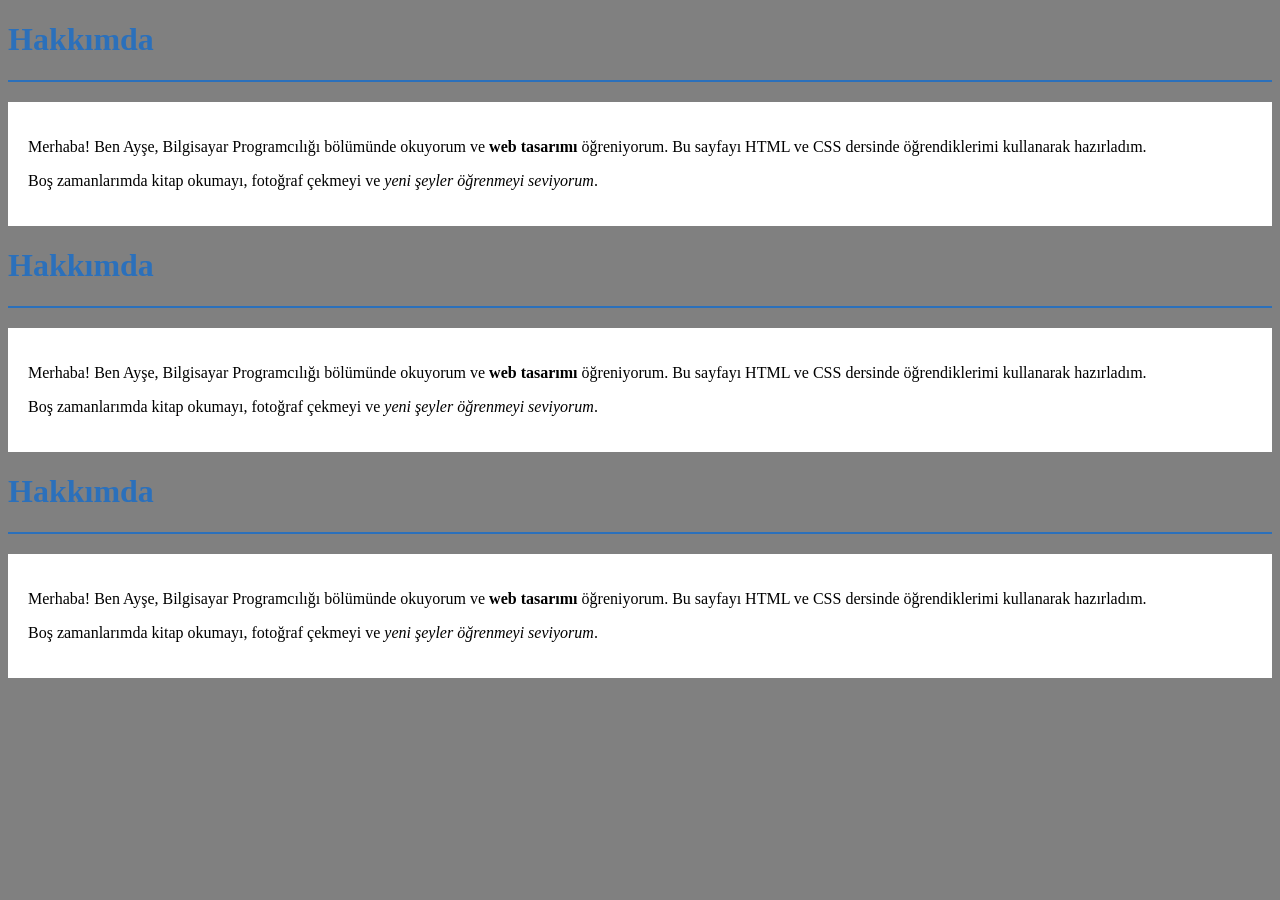
==== index2.html @ 4f4f79ba "yeni" ====
<!DOCTYPE html>
<html lang="tr">
<head>
    <meta charset="UTF-8">
    <title>Hakkımda</title>

    <style>
        body {
            background-color: grey;
        }

        h1 {
            color: #2b70bb;
        }

        .cizgi {
            border-bottom: 2px solid #2b70bb;
        }

        .kutu {
            background-color: white;
            color: black;
            padding: 20px;
            margin-top: 20px;
        }

        .kalin {
            font-weight: bold;
        }

        .italik {
            font-style: italic;
        }
    </style>
</head>

<body>

    <h1>Hakkımda</h1>

    <div class="cizgi"></div>

    <div class="kutu">
        <p>
            Merhaba! Ben Ayşe, Bilgisayar Programcılığı bölümünde okuyorum
            ve <span class="kalin">web tasarımı</span> öğreniyorum.
            Bu sayfayı HTML ve CSS dersinde öğrendiklerimi kullanarak hazırladım.
        </p>

        <p>
            Boş zamanlarımda kitap okumayı, fotoğraf çekmeyi ve
            <span class="italik">yeni şeyler öğrenmeyi seviyorum</span>.
        </p>
    </div>

</body>
</html><!DOCTYPE html>
<html lang="tr">
<head>
    <meta charset="UTF-8">
    <title>Hakkımda</title>

    <style>
        body {
            background-color: grey;
        }

        h1 {
            color: #2b70bb;
        }

        .cizgi {
            border-bottom: 2px solid #2b70bb;
        }

        .kutu {
            background-color: white;
            color: black;
            padding: 20px;
            margin-top: 20px;
        }

        .kalin {
            font-weight: bold;
        }

        .italik {
            font-style: italic;
        }
    </style>
</head>

<body>

    <h1>Hakkımda</h1>

    <div class="cizgi"></div>

    <div class="kutu">
        <p>
            Merhaba! Ben Ayşe, Bilgisayar Programcılığı bölümünde okuyorum
            ve <span class="kalin">web tasarımı</span> öğreniyorum.
            Bu sayfayı HTML ve CSS dersinde öğrendiklerimi kullanarak hazırladım.
        </p>

        <p>
            Boş zamanlarımda kitap okumayı, fotoğraf çekmeyi ve
            <span class="italik">yeni şeyler öğrenmeyi seviyorum</span>.
        </p>
    </div>

</body>
</html><!DOCTYPE html>
<html lang="tr">
<head>
    <meta charset="UTF-8">
    <title>Hakkımda</title>

    <style>
        body {
            background-color: grey;
        }

        h1 {
            color: #2b70bb;
        }

        .cizgi {
            border-bottom: 2px solid #2b70bb;
        }

        .kutu {
            background-color: white;
            color: black;
            padding: 20px;
            margin-top: 20px;
        }

        .kalin {
            font-weight: bold;
        }

        .italik {
            font-style: italic;
        }
    </style>
</head>

<body>

    <h1>Hakkımda</h1>

    <div class="cizgi"></div>

    <div class="kutu">
        <p>
            Merhaba! Ben Ayşe, Bilgisayar Programcılığı bölümünde okuyorum
            ve <span class="kalin">web tasarımı</span> öğreniyorum.
            Bu sayfayı HTML ve CSS dersinde öğrendiklerimi kullanarak hazırladım.
        </p>

        <p>
            Boş zamanlarımda kitap okumayı, fotoğraf çekmeyi ve
            <span class="italik">yeni şeyler öğrenmeyi seviyorum</span>.
        </p>
    </div>

</body>
</html>
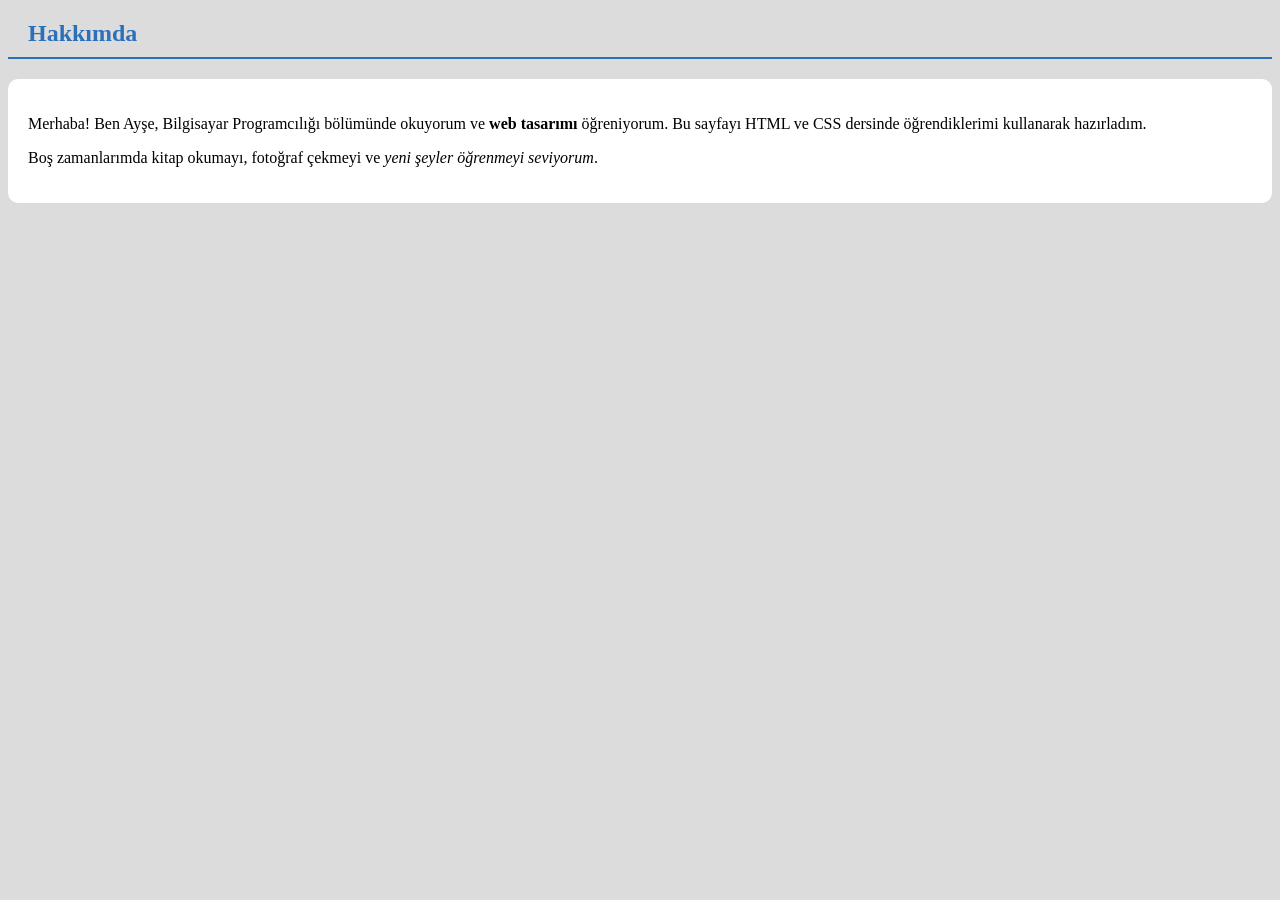
==== commit 3b692493: "Update index2.html" ====
--- a/index2.html
+++ b/index2.html
@@ -2,26 +2,26 @@
 <html lang="tr">
 <head>
     <meta charset="UTF-8">
+    <meta name="viewport" content="width=device-width, initial-scale=1.0">
     <title>Hakkımda</title>
 
     <style>
         body {
-            background-color: grey;
+            background-color: #dcdcdc;
         }
 
-        h1 {
+        h2 {
             color: #2b70bb;
-        }
-
-        .cizgi {
+            padding-left: 20px;
             border-bottom: 2px solid #2b70bb;
+            padding-bottom: 10px;
         }
 
         .kutu {
             background-color: white;
             color: black;
             padding: 20px;
-            margin-top: 20px;
+            border-radius: 10px;
         }
 
         .kalin {
@@ -36,127 +36,13 @@
 
 <body>
 
-    <h1>Hakkımda</h1>
-
-    <div class="cizgi"></div>
+    <h2>Hakkımda</h2>
 
     <div class="kutu">
         <p>
-            Merhaba! Ben Ayşe, Bilgisayar Programcılığı bölümünde okuyorum
-            ve <span class="kalin">web tasarımı</span> öğreniyorum.
-            Bu sayfayı HTML ve CSS dersinde öğrendiklerimi kullanarak hazırladım.
-        </p>
-
-        <p>
-            Boş zamanlarımda kitap okumayı, fotoğraf çekmeyi ve
-            <span class="italik">yeni şeyler öğrenmeyi seviyorum</span>.
-        </p>
-    </div>
-
-</body>
-</html><!DOCTYPE html>
-<html lang="tr">
-<head>
-    <meta charset="UTF-8">
-    <title>Hakkımda</title>
-
-    <style>
-        body {
-            background-color: grey;
-        }
-
-        h1 {
-            color: #2b70bb;
-        }
-
-        .cizgi {
-            border-bottom: 2px solid #2b70bb;
-        }
-
-        .kutu {
-            background-color: white;
-            color: black;
-            padding: 20px;
-            margin-top: 20px;
-        }
-
-        .kalin {
-            font-weight: bold;
-        }
-
-        .italik {
-            font-style: italic;
-        }
-    </style>
-</head>
-
-<body>
-
-    <h1>Hakkımda</h1>
-
-    <div class="cizgi"></div>
-
-    <div class="kutu">
-        <p>
-            Merhaba! Ben Ayşe, Bilgisayar Programcılığı bölümünde okuyorum
-            ve <span class="kalin">web tasarımı</span> öğreniyorum.
-            Bu sayfayı HTML ve CSS dersinde öğrendiklerimi kullanarak hazırladım.
-        </p>
-
-        <p>
-            Boş zamanlarımda kitap okumayı, fotoğraf çekmeyi ve
-            <span class="italik">yeni şeyler öğrenmeyi seviyorum</span>.
-        </p>
-    </div>
-
-</body>
-</html><!DOCTYPE html>
-<html lang="tr">
-<head>
-    <meta charset="UTF-8">
-    <title>Hakkımda</title>
-
-    <style>
-        body {
-            background-color: grey;
-        }
-
-        h1 {
-            color: #2b70bb;
-        }
-
-        .cizgi {
-            border-bottom: 2px solid #2b70bb;
-        }
-
-        .kutu {
-            background-color: white;
-            color: black;
-            padding: 20px;
-            margin-top: 20px;
-        }
-
-        .kalin {
-            font-weight: bold;
-        }
-
-        .italik {
-            font-style: italic;
-        }
-    </style>
-</head>
-
-<body>
-
-    <h1>Hakkımda</h1>
-
-    <div class="cizgi"></div>
-
-    <div class="kutu">
-        <p>
-            Merhaba! Ben Ayşe, Bilgisayar Programcılığı bölümünde okuyorum
-            ve <span class="kalin">web tasarımı</span> öğreniyorum.
-            Bu sayfayı HTML ve CSS dersinde öğrendiklerimi kullanarak hazırladım.
+            Merhaba! Ben Ayşe, Bilgisayar Programcılığı bölümünde okuyorum ve
+            <span class="kalin">web tasarımı</span> öğreniyorum. Bu sayfayı HTML
+            ve CSS dersinde öğrendiklerimi kullanarak hazırladım.
         </p>
 
         <p>
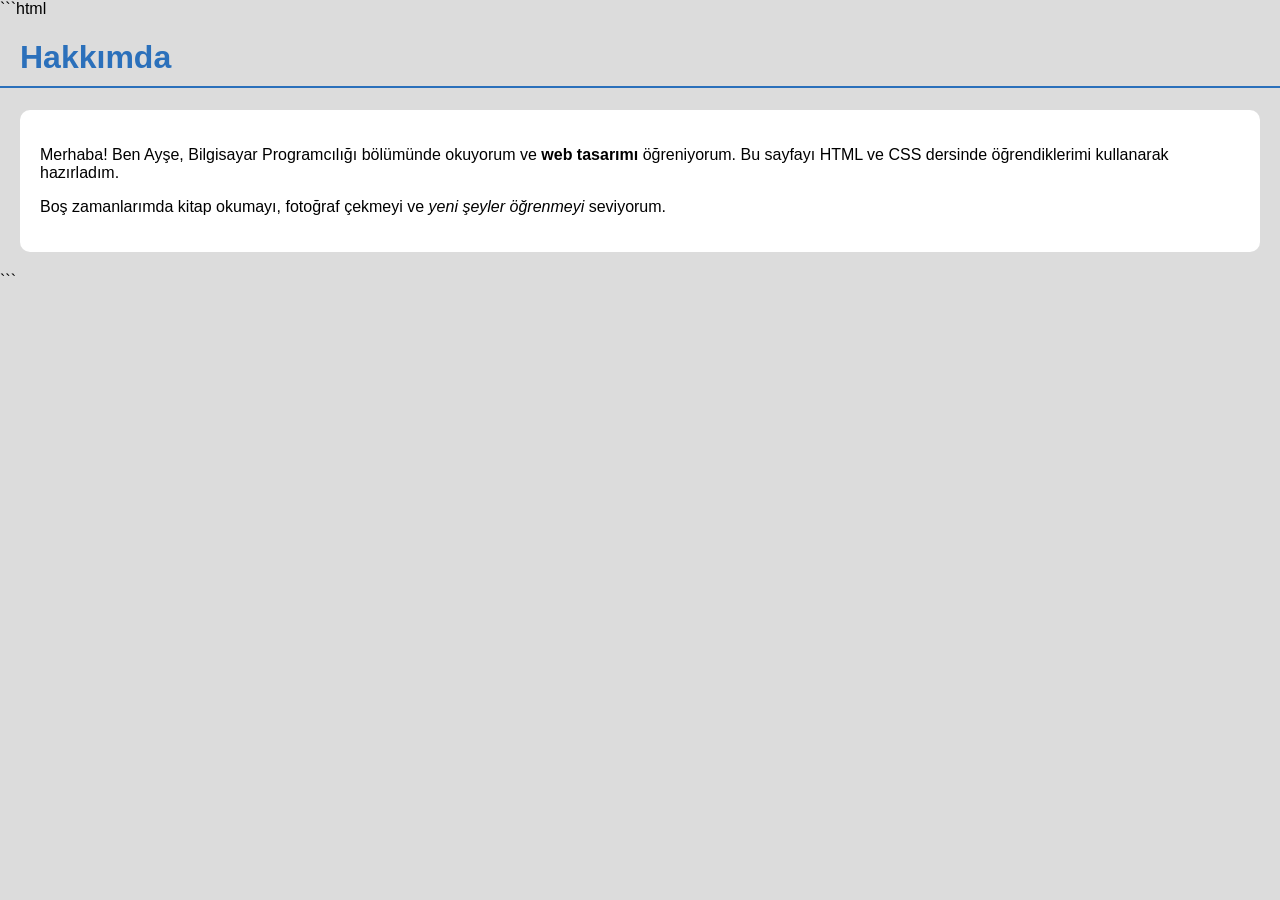
==== commit 4470068f: "Update index2.html" ====
--- a/index2.html
+++ b/index2.html
@@ -1,16 +1,18 @@
+```html
 <!DOCTYPE html>
 <html lang="tr">
 <head>
     <meta charset="UTF-8">
-    <meta name="viewport" content="width=device-width, initial-scale=1.0">
     <title>Hakkımda</title>
 
     <style>
         body {
             background-color: #dcdcdc;
+            margin: 0;
+            font-family: Arial, sans-serif;
         }
 
-        h2 {
+        h1 {
             color: #2b70bb;
             padding-left: 20px;
             border-bottom: 2px solid #2b70bb;
@@ -20,6 +22,7 @@
         .kutu {
             background-color: white;
             color: black;
+            margin: 20px;
             padding: 20px;
             border-radius: 10px;
         }
@@ -36,20 +39,21 @@
 
 <body>
 
-    <h2>Hakkımda</h2>
+    <h1>Hakkımda</h1>
 
     <div class="kutu">
         <p>
             Merhaba! Ben Ayşe, Bilgisayar Programcılığı bölümünde okuyorum ve
-            <span class="kalin">web tasarımı</span> öğreniyorum. Bu sayfayı HTML
-            ve CSS dersinde öğrendiklerimi kullanarak hazırladım.
+            <span class="kalin">web tasarımı</span> öğreniyorum.
+            Bu sayfayı HTML ve CSS dersinde öğrendiklerimi kullanarak hazırladım.
         </p>
 
         <p>
             Boş zamanlarımda kitap okumayı, fotoğraf çekmeyi ve
-            <span class="italik">yeni şeyler öğrenmeyi seviyorum</span>.
+            <span class="italik">yeni şeyler öğrenmeyi</span> seviyorum.
         </p>
     </div>
 
 </body>
-</html>+</html>
+```
